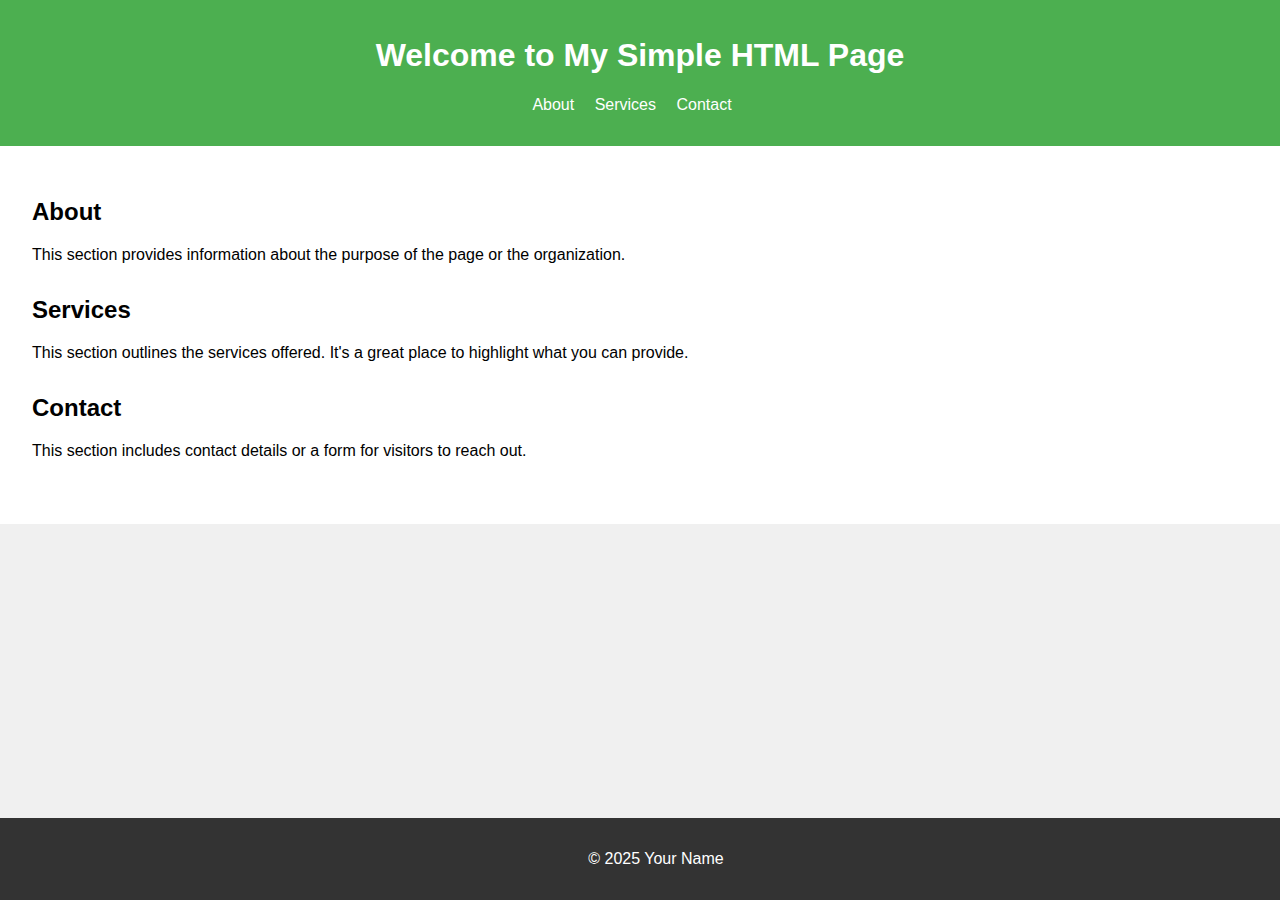
==== index.html @ 50bc7d14 "Add files via upload" ====
<!DOCTYPE html>
<html lang="en">
<head>
    <meta charset="UTF-8">
    <meta name="viewport" content="width=device-width, initial-scale=1.0">
    <title>My Simple HTML Page</title>
    <link rel="stylesheet" href="indexStyles.css">
</head>
<body>
    <header>
        <h1>Welcome to My Simple HTML Page</h1>
        <nav>
            <ul>
                <li><a href="#about">About</a></li>
                <li><a href="#services">Services</a></li>
                <li><a href="#contact">Contact</a></li>
            </ul>
        </nav>
    </header>
    <main>
        <section id="about">
            <h2>About</h2>
            <p>This section provides information about the purpose of the page or the organization.</p>
        </section>
        <section id="services">
            <h2>Services</h2>
            <p>This section outlines the services offered. It's a great place to highlight what you can provide.</p>
        </section>
        <section id="contact">
            <h2>Contact</h2>
            <p>This section includes contact details or a form for visitors to reach out.</p>
        </section>
    </main>
    <footer>
        <p>© 2025 Your Name</p>
    </footer>
    <script src="scripts.js"></script>
</body>
</html>
---- indexStyles.css ----
body {
    font-family: Arial, sans-serif;
    margin: 0;
    padding: 0;
    background-color: #f0f0f0;
}
header {
    background-color: #4CAF50;
    color: white;
    padding: 1rem;
    text-align: center;
}
nav ul {
    list-style-type: none;
    padding: 0;
}
nav ul li {
    display: inline;
    margin-right: 1rem;
}
nav ul li a {
    color: white;
    text-decoration: none;
}
main {
    padding: 2rem;
    background-color: white;
}
section {
    margin-bottom: 2rem;
}
footer {
    background-color: #333;
    color: white;
    text-align: center;
    padding: 1rem;
    position: fixed;
    width: 100%;
    bottom: 0;
}
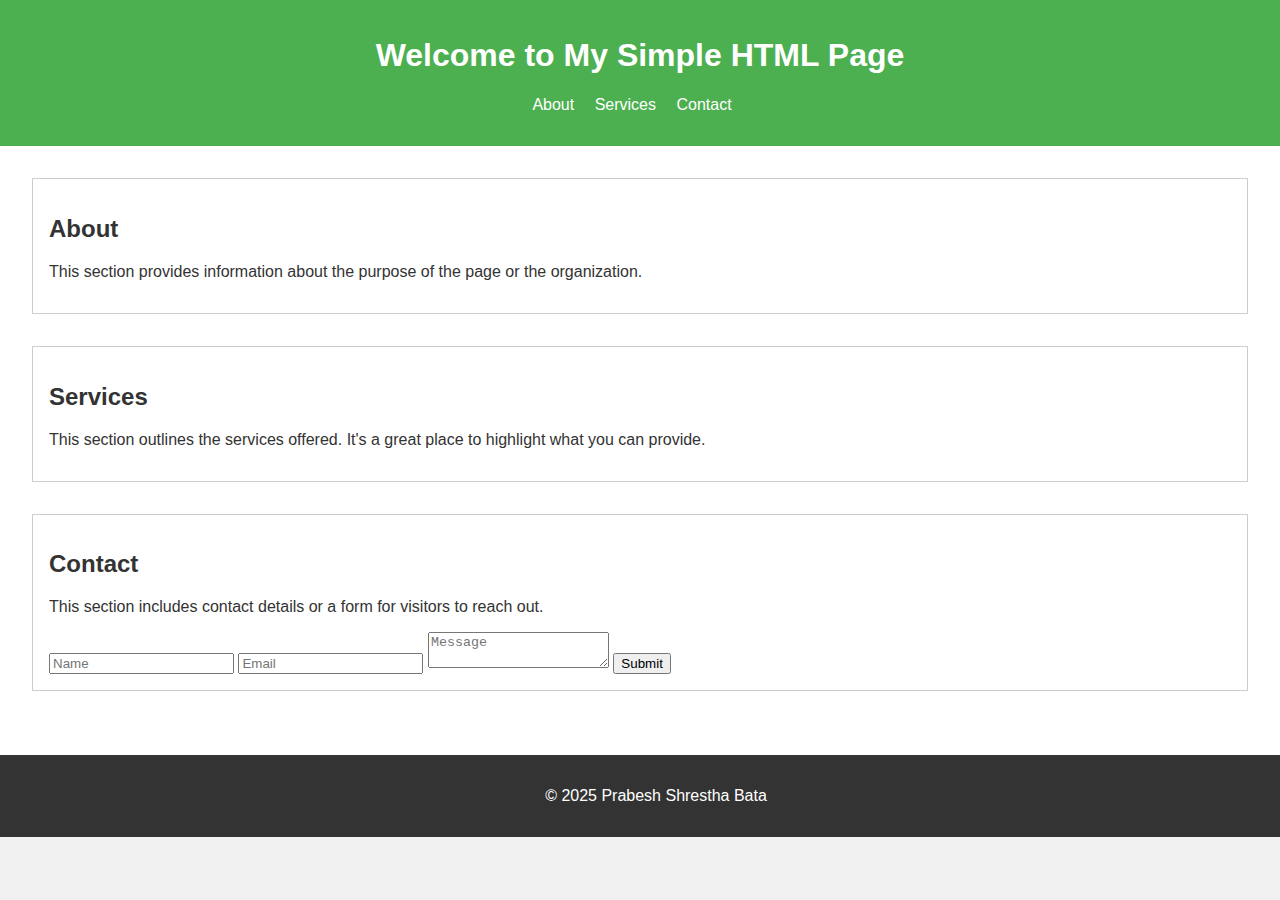
==== commit d941c50a: "Add files via upload" ====
--- a/index.html
+++ b/index.html
@@ -29,10 +29,16 @@
         <section id="contact">
             <h2>Contact</h2>
             <p>This section includes contact details or a form for visitors to reach out.</p>
+            <form id="contactForm">
+                <input type="text" id="name" placeholder="Name" required>
+                <input type="email" id="email" placeholder="Email" required>
+                <textarea id="message" placeholder="Message" required></textarea>
+                <button type="submit">Submit</button>
+            </form>
         </section>
     </main>
     <footer>
-        <p>© 2025 Your Name</p>
+        <p>© 2025 Prabesh Shrestha Bata</p>
     </footer>
     <script src="scripts.js"></script>
 </body>
--- a/indexStyles.css
+++ b/indexStyles.css
@@ -3,38 +3,59 @@
     margin: 0;
     padding: 0;
     background-color: #f0f0f0;
+    color: #333; /* Ensure text color is dark enough for visibility */
 }
+
 header {
     background-color: #4CAF50;
     color: white;
     padding: 1rem;
     text-align: center;
 }
+
 nav ul {
     list-style-type: none;
     padding: 0;
 }
+
 nav ul li {
     display: inline;
     margin-right: 1rem;
 }
+
 nav ul li a {
     color: white;
     text-decoration: none;
 }
+
 main {
     padding: 2rem;
     background-color: white;
+    overflow: auto; /* Ensure main content area is scrollable */
 }
+
 section {
     margin-bottom: 2rem;
+    padding: 1rem;
+    border: 1px solid #ccc; /* Add border to distinguish sections */
 }
+
 footer {
     background-color: #333;
     color: white;
     text-align: center;
     padding: 1rem;
-    position: fixed;
+    position: relative;
     width: 100%;
-    bottom: 0;
 }
+
+/* Responsive design */
+@media (max-width: 600px) {
+    nav ul li {
+        display: block;
+        margin-bottom: 1rem;
+    }
+    header, main, footer {
+        padding: 1rem;
+    }
+}
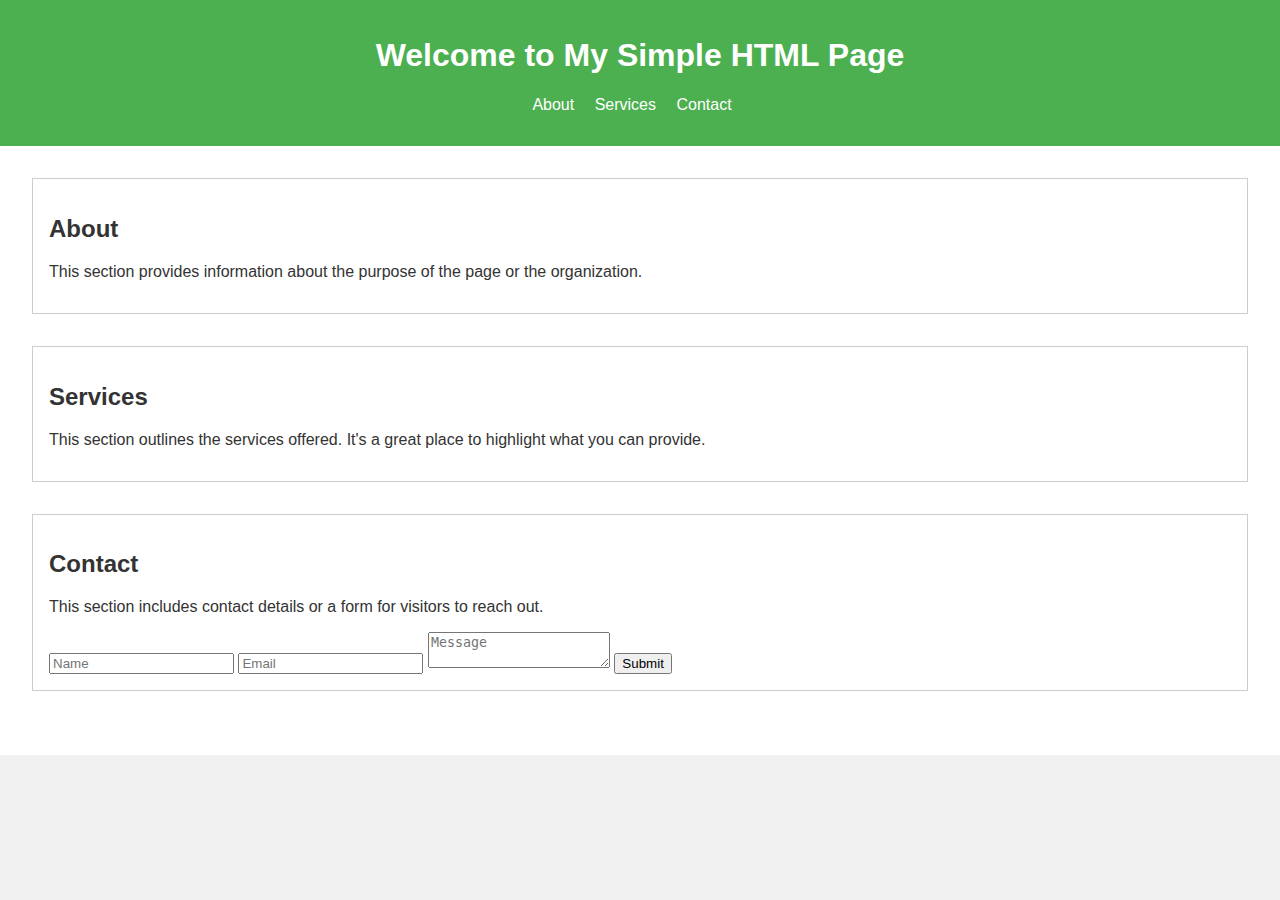
==== commit 7ebd49f7: "Add files via upload" ====
--- a/index.html
+++ b/index.html
@@ -29,17 +29,15 @@
         <section id="contact">
             <h2>Contact</h2>
             <p>This section includes contact details or a form for visitors to reach out.</p>
-            <form id="contactForm">
+			<form id="contactForm">
                 <input type="text" id="name" placeholder="Name" required>
                 <input type="email" id="email" placeholder="Email" required>
                 <textarea id="message" placeholder="Message" required></textarea>
                 <button type="submit">Submit</button>
             </form>
-        </section>
+         </section>
     </main>
-    <footer>
-        <p>© 2025 Prabesh Shrestha Bata</p>
-    </footer>
+    
     <script src="scripts.js"></script>
 </body>
 </html>
--- a/indexStyles.css
+++ b/indexStyles.css
@@ -37,7 +37,7 @@
 section {
     margin-bottom: 2rem;
     padding: 1rem;
-    border: 1px solid #ccc; /* Add border to distinguish sections */
+    border: 1px solid #ccc;
 }
 
 footer {
@@ -59,3 +59,9 @@
         padding: 1rem;
     }
 }
+@keyframes fadeInSlideDown {
+    from { opacity: 0; transform: translateY(-50px); }
+    to { opacity: 1; transform: translateY(0); }
+}
+header h1 { animation: fadeInSlideDown 1s ease-out; }
+
